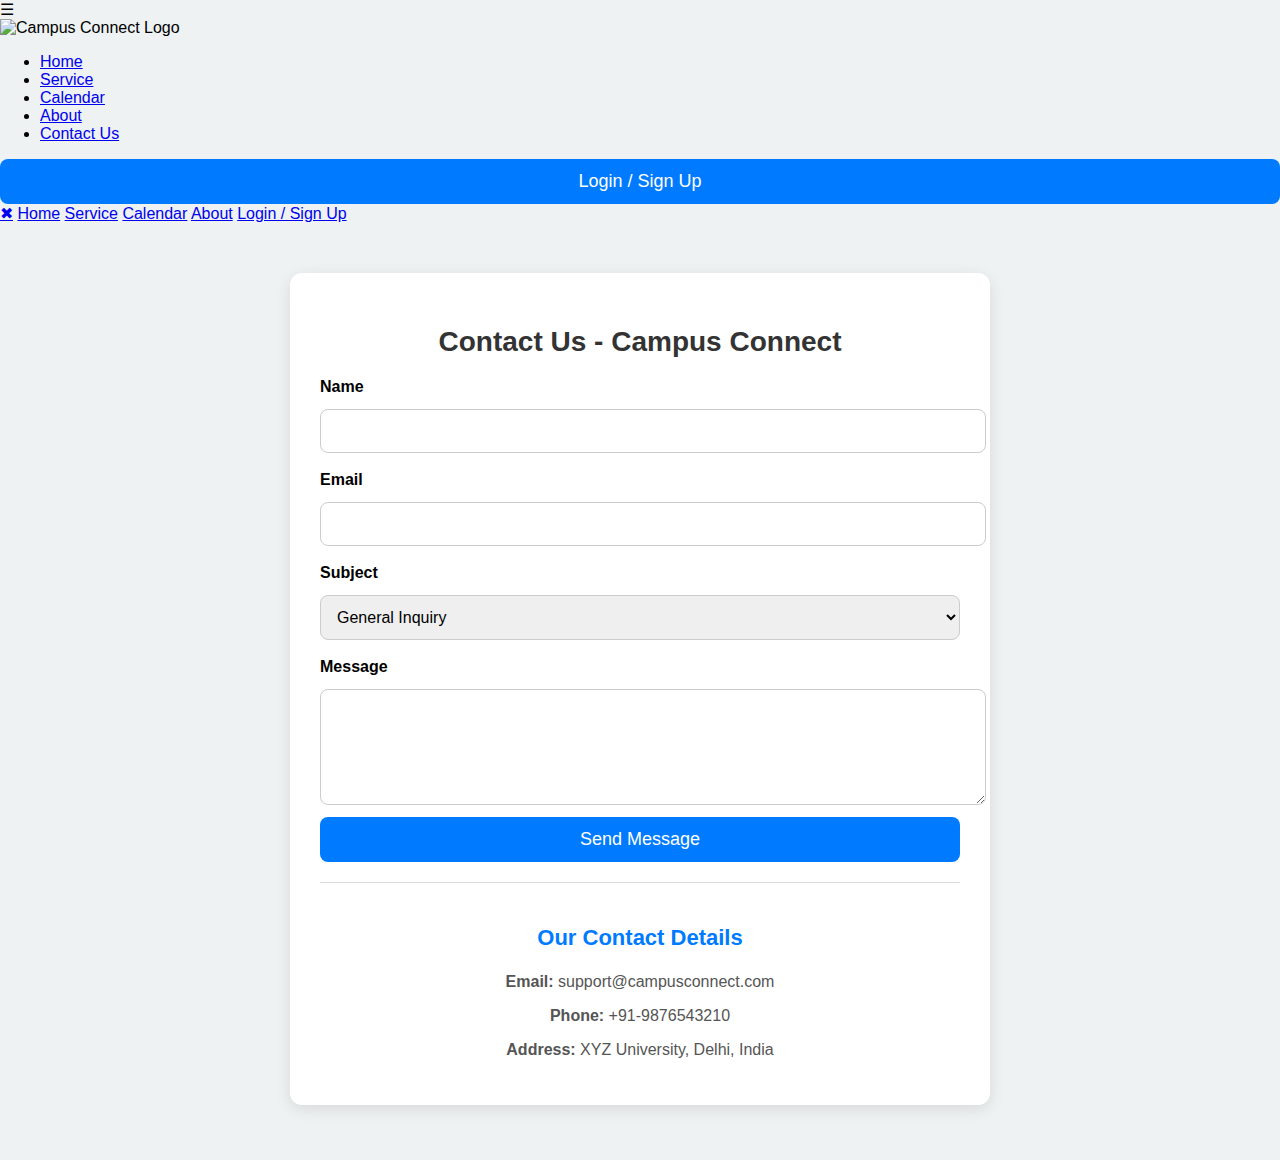
==== Contact-us Page/index.html @ edd6fb32 "Create index.html" ====
<!DOCTYPE html>
<html lang="en">
<head>
    <meta charset="UTF-8">
    <meta name="viewport" content="width=device-width, initial-scale=1.0">
    <title>Contact Us - Campus Connect</title>
    <style>
        body {
            font-family: 'Poppins', sans-serif;
            margin: 0;
            padding: 0;
            background-color: #eef2f3;
        }
        .container {
            width: 50%;
            margin: 50px auto;
            background: #ffffff;
            padding: 30px;
            box-shadow: 0px 4px 15px rgba(0, 0, 0, 0.1);
            border-radius: 12px;
            text-align: center;
        }
        h2 {
            color: #333;
            font-size: 28px;
            margin-bottom: 20px;
        }
        label {
            font-weight: bold;
            display: block;
            margin: 10px 0 5px;
            text-align: left;
        }
        input, textarea, select {
            width: 100%;
            padding: 12px;
            margin: 8px 0;
            border: 1px solid #ccc;
            border-radius: 8px;
            font-size: 16px;
        }
        button {
            width: 100%;
            padding: 12px;
            background: #007bff;
            color: white;
            border: none;
            cursor: pointer;
            font-size: 18px;
            border-radius: 8px;
            transition: background 0.3s;
        }
        button:hover {
            background: #0056b3;
        }
        .contact-info {
            margin-top: 20px;
            padding-top: 20px;
            border-top: 1px solid #ddd;
        }
        .contact-info h3 {
            color: #007bff;
            font-size: 22px;
        }
        .contact-info p {
            font-size: 16px;
            color: #555;
        }
    </style>
    <link rel="stylesheet" href="styles.css">
</head>
<body>
    <nav class="navbar">
        <!-- Left Side: Hamburger & Logo -->
        <div class="nav-left">  
            <div class="menu-icon" onclick="toggleMenu()">☰</div>
            <img src="C:\Users\Sanjay Kumar Kanchan\OneDrive\画像\Saved Pictures\campus logo.jpg" alt="Campus Connect Logo" class="logo">
        </div>

        <!-- Center: Navigation Links -->
        <ul class="nav-links">
            <li><a href="index.html">Home</a></li>
            <li><a href="#">Service</a></li>
            <li><a href="#">Calendar</a></li>
            <li><a href="About.html">About</a></li>
            <li><a href="contactus.html">Contact Us</a></li>
        </ul>

        <!-- Right Side: Login/Signup -->
        <div class="nav-right">
            <button class="login-btn">Login / Sign Up</button>
        </div>
    </nav>

    <!-- Sidebar Menu (for small screens) -->
    <div class="sidebar" id="sidebar">
        <a href="#" onclick="toggleMenu()">✖</a>
        <a href="#">Home</a>
        <a href="#">Service</a>
        <a href="#">Calendar</a>
        <a href="#">About</a>
        <a href="#">Login / Sign Up</a>
    </div>

    <div class="container">
        <h2>Contact Us - Campus Connect</h2>
        <form action="#" method="POST">
            <label for="name">Name</label>
            <input type="text" id="name" name="name" required>
            
            <label for="email">Email</label>
            <input type="email" id="email" name="email" required>
            
            <label for="subject">Subject</label>
            <select id="subject" name="subject" required>
                <option value="general">General Inquiry</option>
                <option value="technical">Technical Support</option>
                <option value="events">Event-Related Query</option>
                <option value="other">Other</option>
            </select>
            
            <label for="message">Message</label>
            <textarea id="message" name="message" rows="5" required></textarea>
            
            <button type="submit">Send Message</button>
        </form>
        
        <div class="contact-info">
            <h3>Our Contact Details</h3>
            <p><strong>Email:</strong> support@campusconnect.com</p>
            <p><strong>Phone:</strong> +91-9876543210</p>
            <p><strong>Address:</strong> XYZ University, Delhi, India</p>
        </div>
    </div>
</body>
</html>
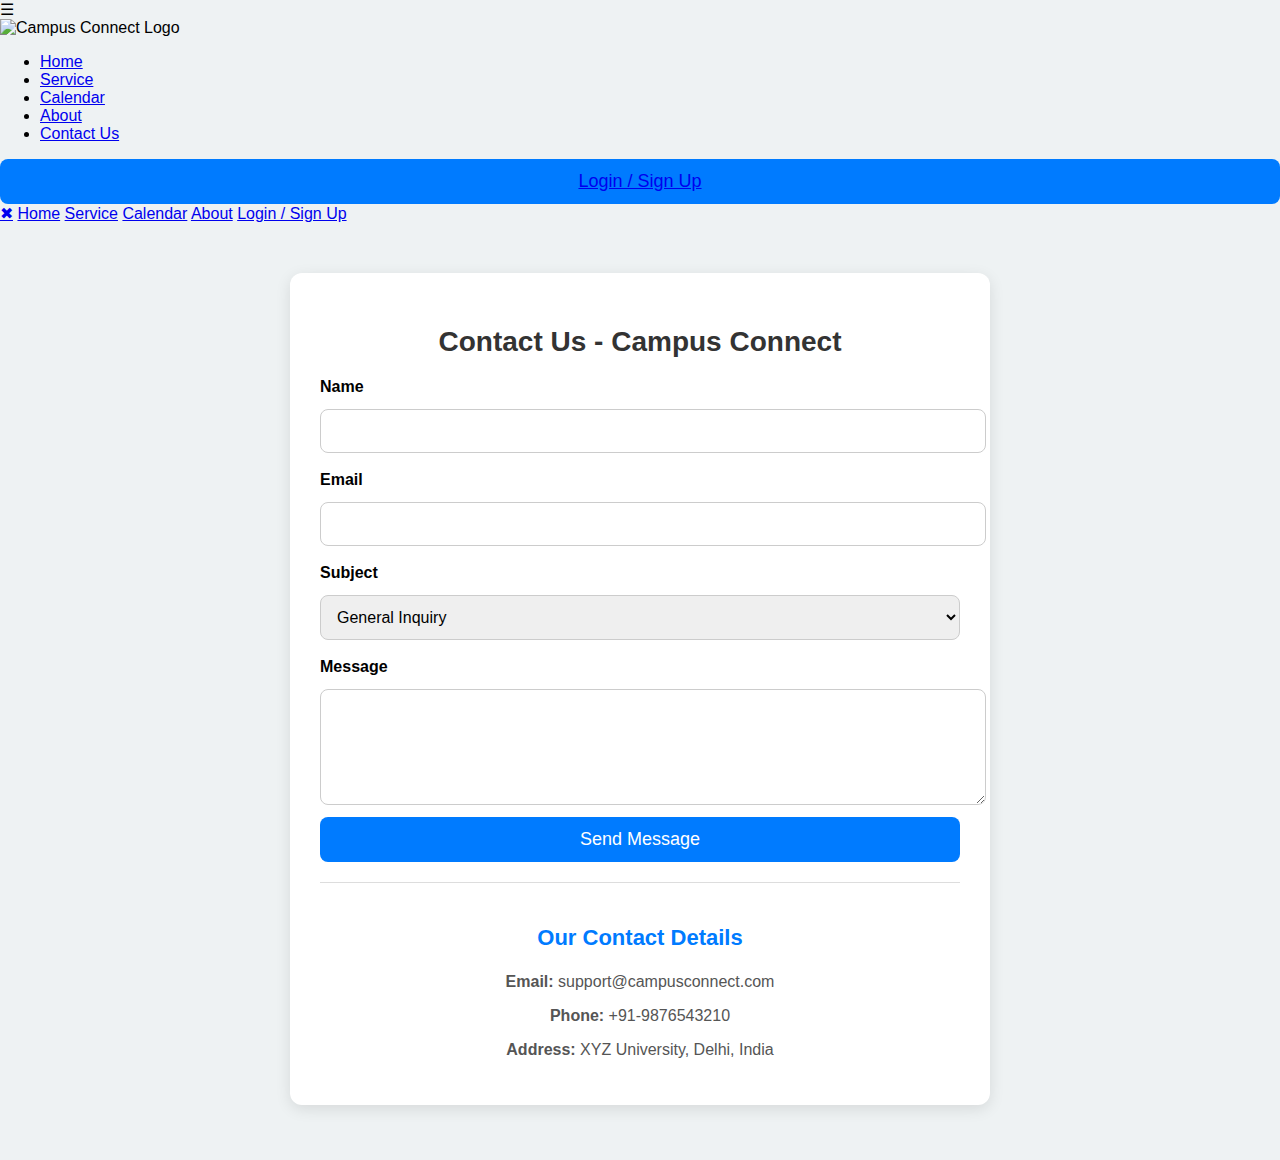
==== commit f27e70d1: "Update index.html" ====
--- a/Contact-us Page/index.html
+++ b/Contact-us Page/index.html
@@ -74,13 +74,13 @@
         <!-- Left Side: Hamburger & Logo -->
         <div class="nav-left">  
             <div class="menu-icon" onclick="toggleMenu()">☰</div>
-            <img src="C:\Users\Sanjay Kumar Kanchan\OneDrive\画像\Saved Pictures\campus logo.jpg" alt="Campus Connect Logo" class="logo">
+            <img src="campus logo.jpg" alt="Campus Connect Logo" class="logo">
         </div>
 
         <!-- Center: Navigation Links -->
         <ul class="nav-links">
             <li><a href="index.html">Home</a></li>
-            <li><a href="#">Service</a></li>
+            <li><a href="service.html">Service</a></li>
             <li><a href="#">Calendar</a></li>
             <li><a href="About.html">About</a></li>
             <li><a href="contactus.html">Contact Us</a></li>
@@ -88,7 +88,7 @@
 
         <!-- Right Side: Login/Signup -->
         <div class="nav-right">
-            <button class="login-btn">Login / Sign Up</button>
+            <button class="login-btn"><a href="loginform.html" >Login / Sign Up</a></button>
         </div>
     </nav>
 
